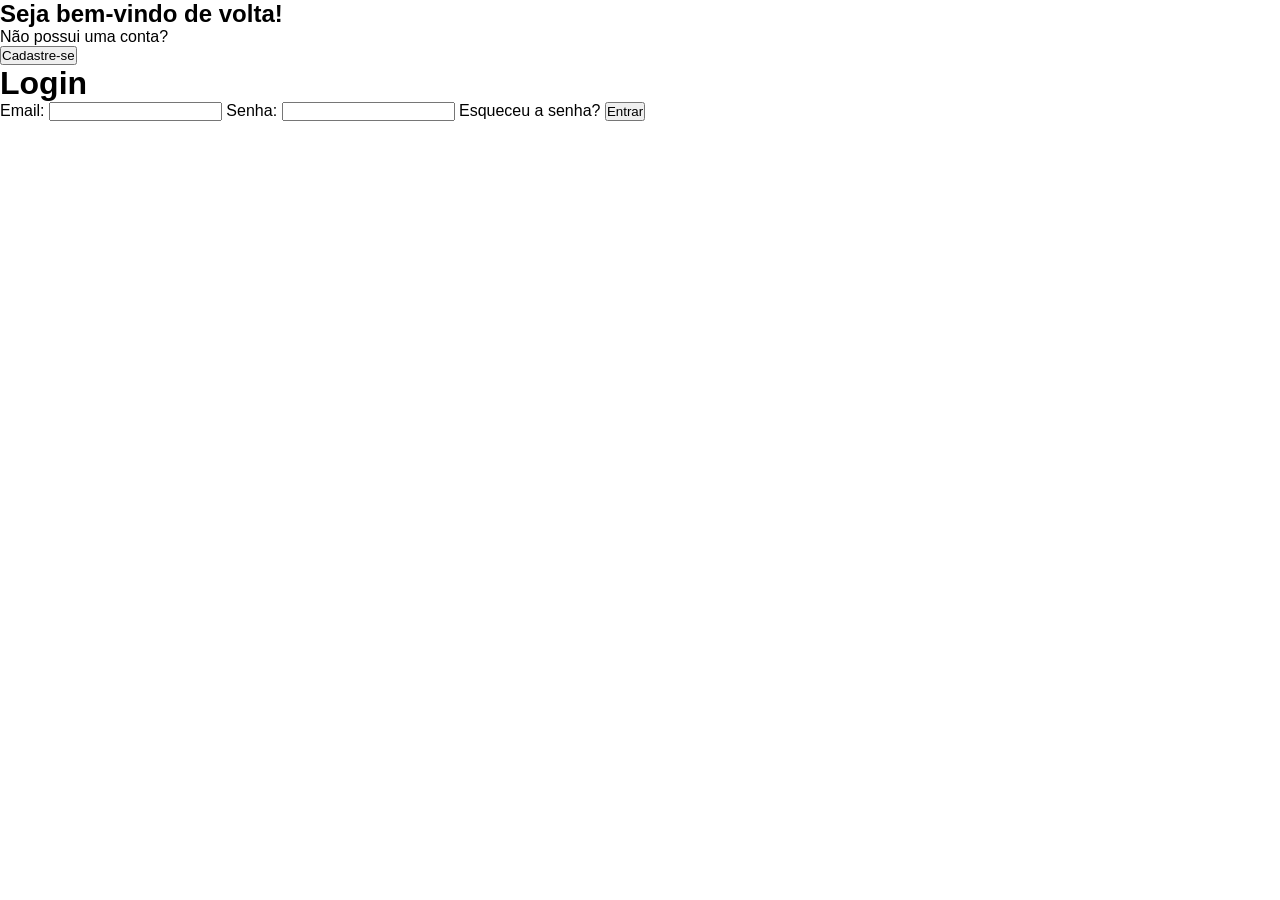
==== auth/login.html @ 268bd89e "Primeiro commit" ====
<!DOCTYPE html>
<html lang="pt-br">
<head>
    <meta charset="UTF-8">
    <meta name="viewport" content="width=device-width, initial-scale=1.0">
    <title>Login | Rim Por Rim</title>
    <link rel="stylesheet" href="../../assets/css/reset.css">
    <link rel="stylesheet" href="../assets/css/Cadastro.css">
</head>
<body>

<div class="container">

    <div class="lado-esquerdo">
        <h2>Seja bem-vindo de volta!</h2>
        <p>Não possui uma conta?</p>
        <button onclick="window.location.href='cadastro.html'">Cadastre-se</button>
    </div>

    <div class="lado-direito">
        <form action="login.php" method="POST">
            <h1>Login</h1>

            <label>Email:</label>
            <input type="email" name="email" required>

            <label>Senha:</label>
            <input type="password" name="senha" required>
            
            <a href="">Esqueceu a senha?</a>
            <button type="submit" name="login">Entrar</button>
        </form>
        
    </div>

</div>

</body>
</html>
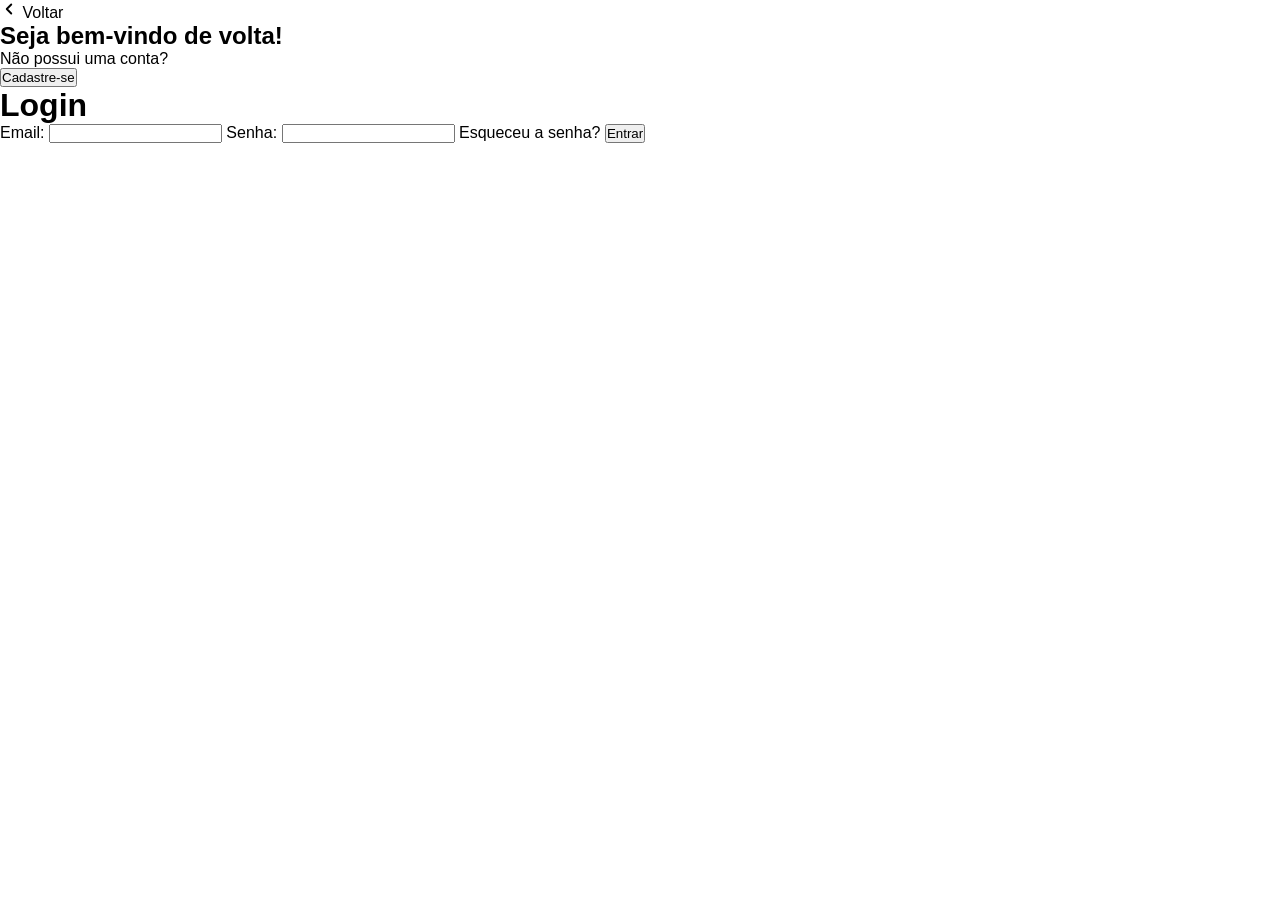
==== commit e45c7ab7: "12/08/26" ====
--- a/auth/login.html
+++ b/auth/login.html
@@ -4,10 +4,17 @@
     <meta charset="UTF-8">
     <meta name="viewport" content="width=device-width, initial-scale=1.0">
     <title>Login | Rim Por Rim</title>
-    <link rel="stylesheet" href="../../assets/css/reset.css">
+    <link rel="stylesheet" href="../assets/css/reset.css">
     <link rel="stylesheet" href="../assets/css/Cadastro.css">
 </head>
 <body>
+
+<a href="../public/index.php" class="btn-voltar">
+    <svg width="18" height="18" viewBox="0 0 24 24" fill="none" stroke="currentColor" stroke-width="2.5" stroke-linecap="round" stroke-linejoin="round">
+        <polyline points="15 18 9 12 15 6"></polyline>
+    </svg>
+    Voltar
+</a>
 
 <div class="container">
 
